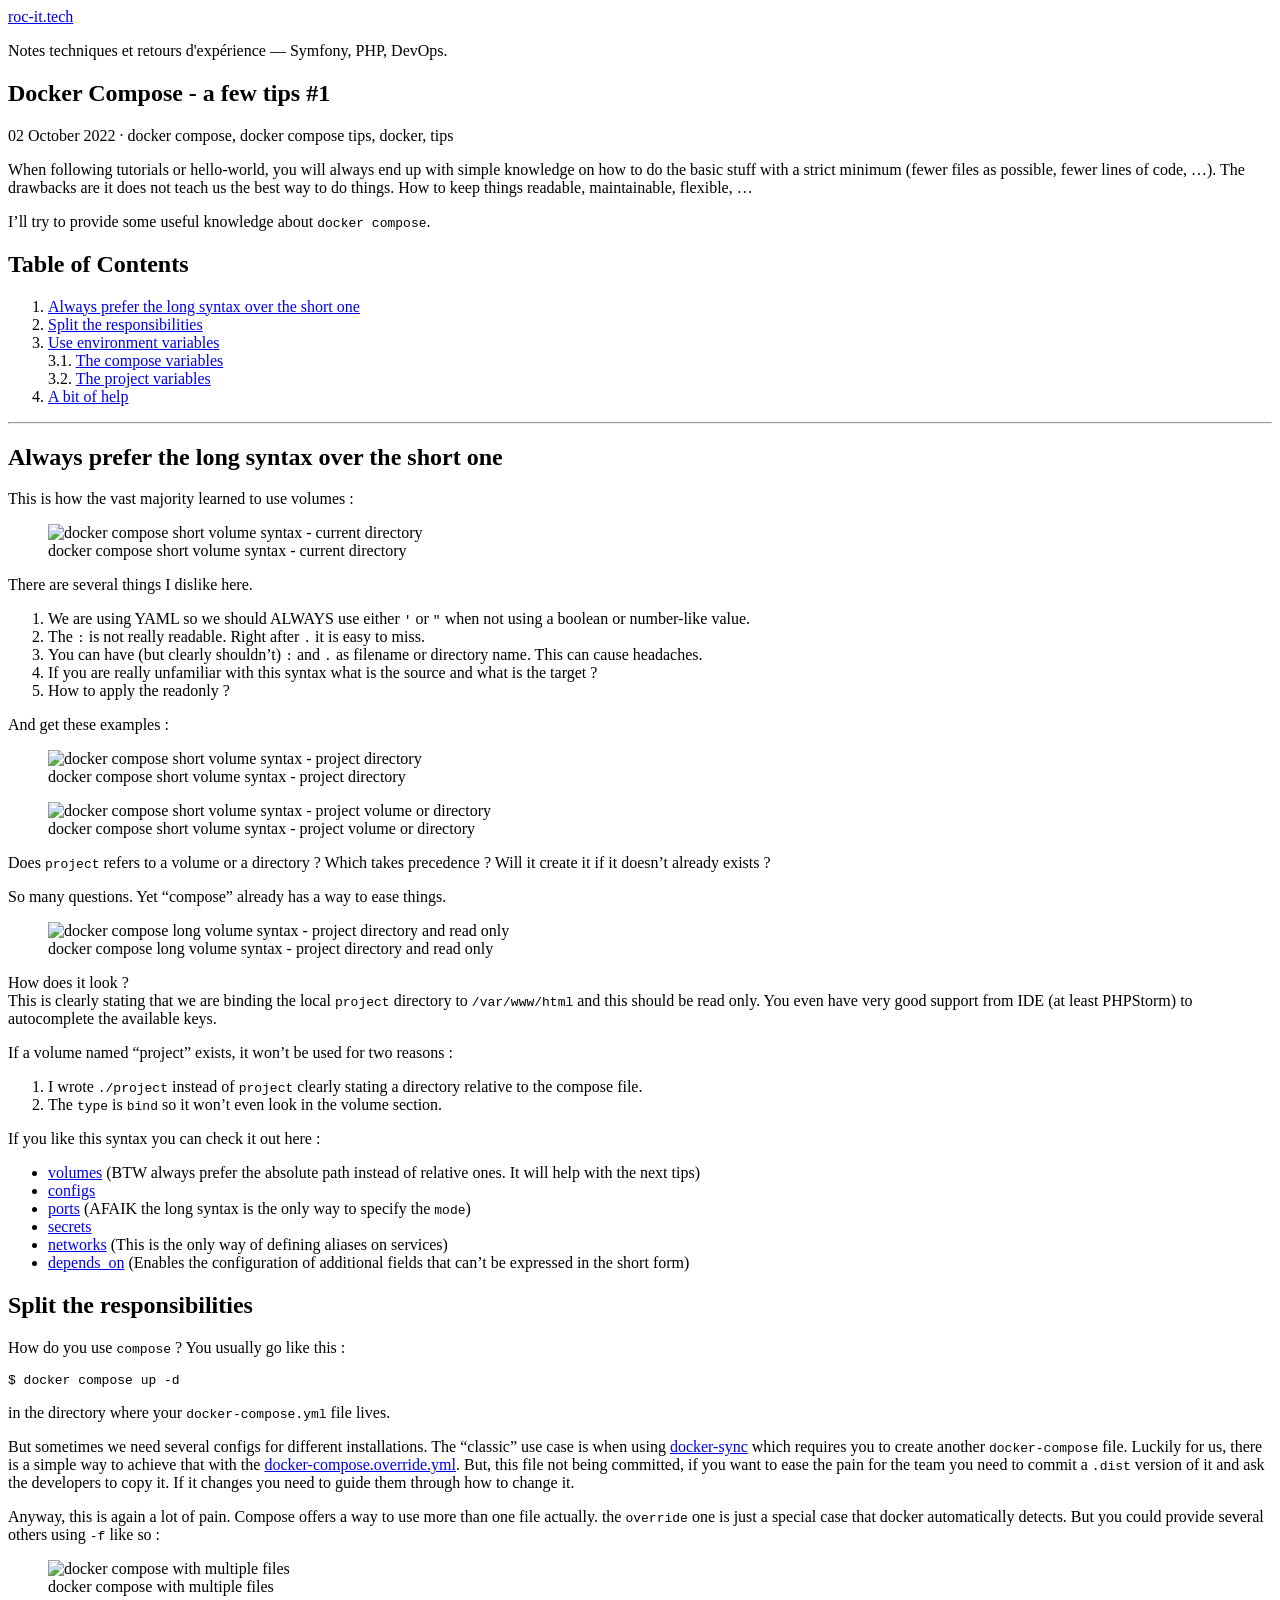
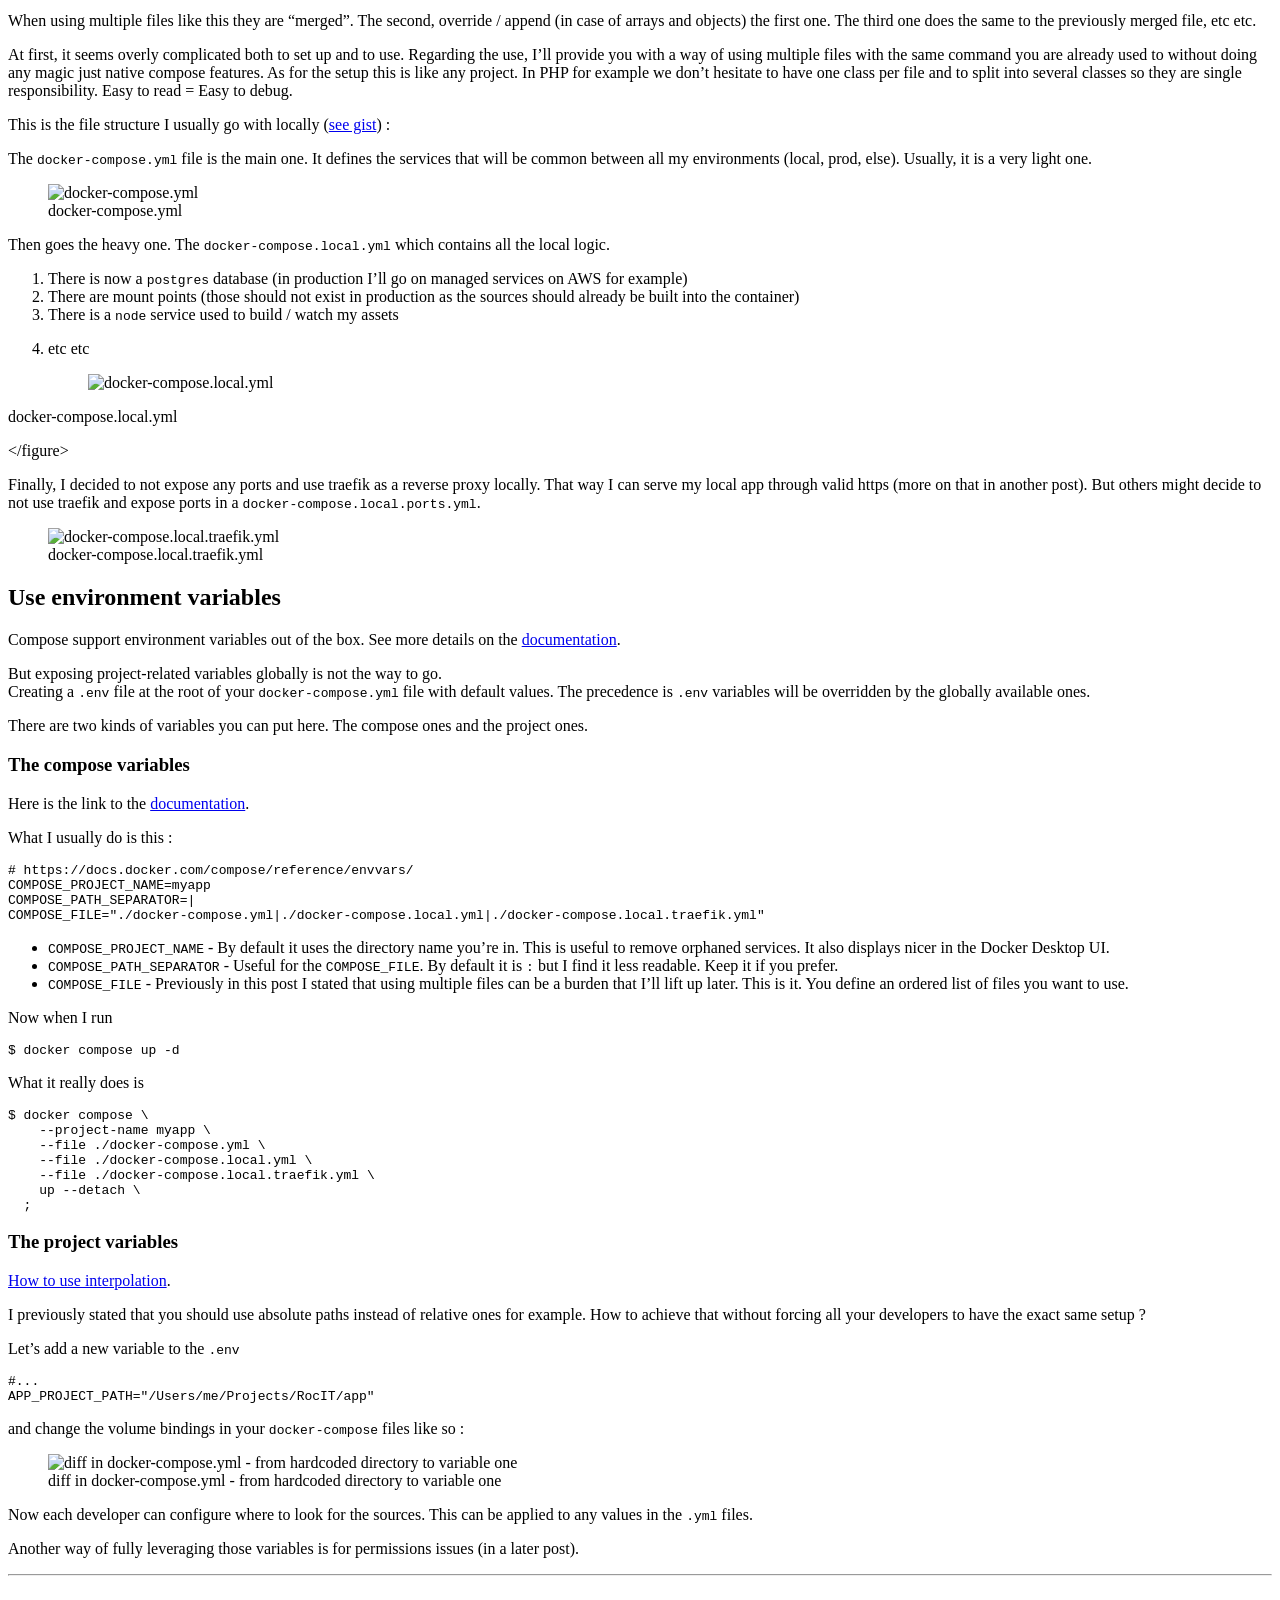
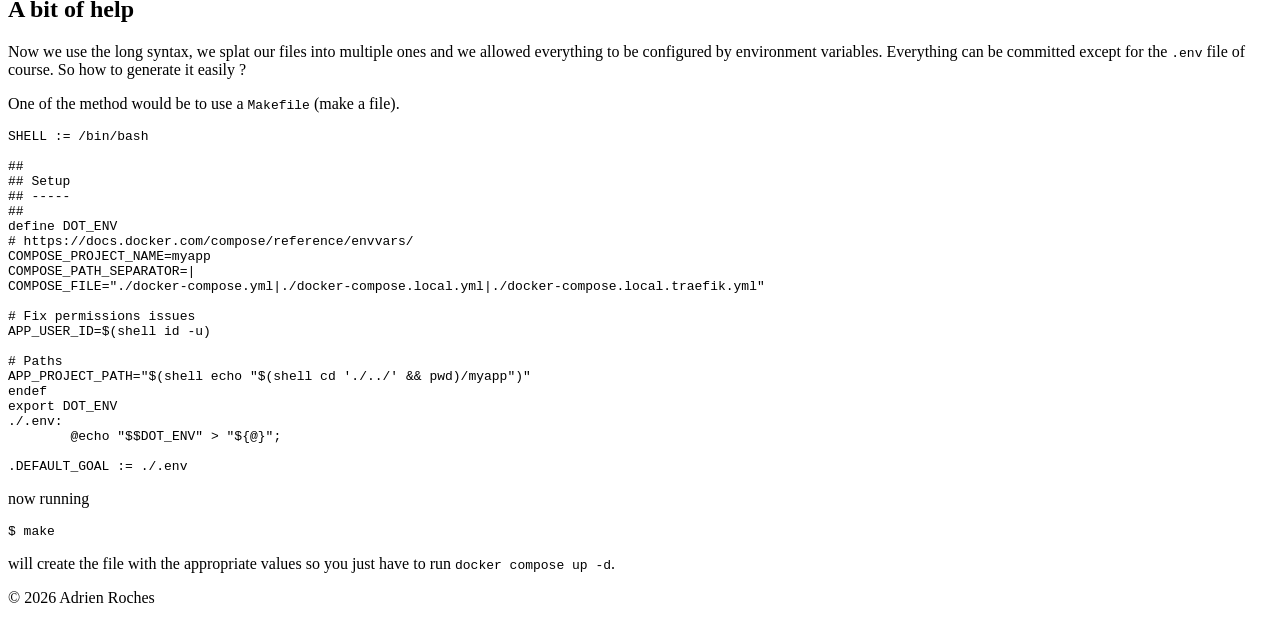
==== 2022/10/02/docker-compose-tips-1/index.html @ 3a62d3b2 "deploy: Neirda24/articles-draft@2ff37059505bcac7bb48bdaf019896b3bf9ec4f3" ====
<!DOCTYPE html>
<html lang="fr">
<head>
  <meta charset="utf-8">
  <meta name="viewport" content="width=device-width, initial-scale=1">
  <!-- Begin Jekyll SEO tag v2.9.0 -->
<title>Docker Compose - a few tips #1 | roc-it.tech</title>
<meta name="generator" content="Jekyll v4.4.1" />
<meta property="og:title" content="Docker Compose - a few tips #1" />
<meta name="author" content="Adrien Roches" />
<meta property="og:locale" content="fr" />
<meta name="description" content="When following tutorials or hello-world, you will always end up with simple knowledge on how to do the basic stuff with a strict minimum (fewer files as possible, fewer lines of code, …). The drawbacks are it does not teach us the best way to do things. How to keep things readable, maintainable, flexible, …" />
<meta name="twitter:description" property="og:description" content="When following tutorials or hello-world, you will always end up with simple knowledge on how to do the basic stuff with a strict minimum (fewer files as possible, fewer lines of code, …). The drawbacks are it does not teach us the best way to do things. How to keep things readable, maintainable, flexible, …" />
<link rel="canonical" href="https://neirda24.github.io/articles/2022/10/02/docker-compose-tips-1/" />
<meta property="og:url" content="https://neirda24.github.io/articles/2022/10/02/docker-compose-tips-1/" />
<meta property="og:site_name" content="roc-it.tech" />
<meta property="og:type" content="article" />
<meta property="article:published_time" content="2022-10-02T00:00:00+00:00" />
<meta property="article:modified_time" content="2022-10-02T00:00:00+00:00" />
<meta name="twitter:card" content="summary" />
<meta name="twitter:title" content="Docker Compose - a few tips #1" />
<script type="application/ld+json">
{"@context":"https://schema.org","@type":"BlogPosting","author":{"@type":"Person","name":"Adrien Roches"},"dateModified":"2022-10-02T00:00:00+00:00","datePublished":"2022-10-02T00:00:00+00:00","description":"When following tutorials or hello-world, you will always end up with simple knowledge on how to do the basic stuff with a strict minimum (fewer files as possible, fewer lines of code, …). The drawbacks are it does not teach us the best way to do things. How to keep things readable, maintainable, flexible, …","headline":"Docker Compose - a few tips #1","mainEntityOfPage":{"@type":"WebPage","@id":"https://neirda24.github.io/articles/2022/10/02/docker-compose-tips-1/"},"url":"https://neirda24.github.io/articles/2022/10/02/docker-compose-tips-1/"}</script>
<!-- End Jekyll SEO tag -->

  <link rel="stylesheet" href="/articles/assets/css/style.css">
</head>
<body>
  <header class="site-header">
    <a class="site-title" href="/articles/">roc-it.tech</a>
    <p class="site-description">Notes techniques et retours d'expérience — Symfony, PHP, DevOps.</p>
  </header>
  <main class="site-content">
    <article class="post">
  <header class="post-header">
    <h1 class="post-title">Docker Compose - a few tips #1</h1>
    <p class="post-meta">
      02 October 2022 · docker compose, docker compose tips, docker, tips
    </p>
  </header>
  <div class="post-content">
    <p>When following tutorials or hello-world, you will always end up with simple knowledge on how to do the basic stuff with a strict minimum (fewer files as possible, fewer lines of code, …). The drawbacks are it does not teach us the best way to do things. How to keep things readable, maintainable, flexible, …</p>

<p>I’ll try to provide some useful knowledge about <code class="language-plaintext highlighter-rouge">docker compose</code>.</p>

<h2 id="table-of-contents">Table of Contents</h2>

<ol>
  <li><a href="#always-prefer-the-long-syntax-over-the-short-one">Always prefer the long syntax over the short one</a></li>
  <li><a href="#split-the-responsibilities">Split the responsibilities</a></li>
  <li><a href="#use-environment-variables">Use environment variables</a><br />
3.1. <a href="#the-compose-variables">The compose variables</a><br />
3.2. <a href="#the-project-variables">The project variables</a></li>
  <li><a href="#a-bit-of-help">A bit of help</a></li>
</ol>

<hr />

<h2 id="always-prefer-the-long-syntax-over-the-short-one">Always prefer the long syntax over the short one</h2>

<p>This is how the vast majority learned to use volumes :</p>

<figure class="post-figure post-figure--center">
  <img src="/articles/assets/img/docker-compose-tips-1/compose_volumes_short-1.png" alt="docker compose short volume syntax - current directory" loading="lazy" />
  <figcaption>docker compose short volume syntax - current directory</figcaption>
</figure>

<p>There are several things I dislike here.</p>

<ol>
  <li>We are using YAML so we should ALWAYS use either <code class="language-plaintext highlighter-rouge">'</code> or <code class="language-plaintext highlighter-rouge">"</code> when not using a boolean or number-like value.</li>
  <li>The <code class="language-plaintext highlighter-rouge">:</code> is not really readable. Right after <code class="language-plaintext highlighter-rouge">.</code> it is easy to miss.</li>
  <li>You can have (but clearly shouldn’t) <code class="language-plaintext highlighter-rouge">:</code> and <code class="language-plaintext highlighter-rouge">.</code> as filename or directory name. This can cause headaches.</li>
  <li>If you are really unfamiliar with this syntax what is the source and what is the target ?</li>
  <li>How to apply the readonly ?</li>
</ol>

<p>And get these examples :</p>

<figure class="post-figure post-figure--center">
  <img src="/articles/assets/img/docker-compose-tips-1/compose_volumes_short_project-1.png" alt="docker compose short volume syntax - project directory" loading="lazy" />
  <figcaption>docker compose short volume syntax - project directory</figcaption>
</figure>

<figure class="post-figure post-figure--center">
  <img src="/articles/assets/img/docker-compose-tips-1/compose_volumes_short_project_volume.png" alt="docker compose short volume syntax - project volume or directory" loading="lazy" />
  <figcaption>docker compose short volume syntax - project volume or directory</figcaption>
</figure>

<p>Does <code class="language-plaintext highlighter-rouge">project</code> refers to a volume or a directory ? Which takes precedence ? Will it create it if it doesn’t already exists ?</p>

<p>So many questions. Yet “compose” already has a way to ease things.</p>

<figure class="post-figure post-figure--center">
  <img src="/articles/assets/img/docker-compose-tips-1/compose_volumes_long.png" alt="docker compose long volume syntax - project directory and read only" loading="lazy" />
  <figcaption>docker compose long volume syntax - project directory and read only</figcaption>
</figure>

<p>How does it look ?<br />
This is clearly stating that we are binding the local <code class="language-plaintext highlighter-rouge">project</code> directory to <code class="language-plaintext highlighter-rouge">/var/www/html</code> and this should be read only. You even have very good support from IDE (at least PHPStorm) to autocomplete the available keys.</p>

<p>If a volume named “project” exists, it won’t be used for two reasons :</p>

<ol>
  <li>I wrote <code class="language-plaintext highlighter-rouge">./project</code> instead of <code class="language-plaintext highlighter-rouge">project</code> clearly stating a directory relative to the compose file.</li>
  <li>The <code class="language-plaintext highlighter-rouge">type</code> is <code class="language-plaintext highlighter-rouge">bind</code> so it won’t even look in the volume section.</li>
</ol>

<p>If you like this syntax you can check it out here :</p>

<ul>
  <li><a href="https://github.com/compose-spec/compose-spec/blob/master/spec.md#long-syntax-4">volumes</a> (BTW always prefer the absolute path instead of relative ones. It will help with the next tips)</li>
  <li><a href="https://github.com/compose-spec/compose-spec/blob/master/spec.md#long-syntax">configs</a></li>
  <li><a href="https://github.com/compose-spec/compose-spec/blob/master/spec.md#long-syntax-2">ports</a> (AFAIK the long syntax is the only way to specify the <code class="language-plaintext highlighter-rouge">mode</code>)</li>
  <li><a href="https://github.com/compose-spec/compose-spec/blob/master/spec.md#long-syntax-3">secrets</a></li>
  <li><a href="https://github.com/compose-spec/compose-spec/blob/master/spec.md#aliases">networks</a> (This is the only way of defining aliases on services)</li>
  <li><a href="https://github.com/compose-spec/compose-spec/blob/master/spec.md#long-syntax-1">depends_on</a> (Enables the configuration of additional fields that can’t be expressed in the short form)</li>
</ul>

<h2 id="split-the-responsibilities">Split the responsibilities</h2>

<p>How do you use <code class="language-plaintext highlighter-rouge">compose</code> ? You usually go like this :</p>

<div class="language-bash highlighter-rouge"><div class="highlight"><pre class="highlight"><code><span class="nv">$ </span>docker compose up <span class="nt">-d</span>
</code></pre></div></div>

<p>in the directory where your <code class="language-plaintext highlighter-rouge">docker-compose.yml</code> file lives.</p>

<p>But sometimes we need several configs for different installations. The “classic” use case is when using <a href="https://docker-sync.readthedocs.io/en/latest/">docker-sync</a> which requires you to create another <code class="language-plaintext highlighter-rouge">docker-compose</code> file. Luckily for us, there is a simple way to achieve that with the <a href="https://docs.docker.com/compose/extends/#understanding-multiple-compose-files">docker-compose.override.yml</a>. But, this file not being committed, if you want to ease the pain for the team you need to commit a <code class="language-plaintext highlighter-rouge">.dist</code> version of it and ask the developers to copy it. If it changes you need to guide them through how to change it.</p>

<p>Anyway, this is again a lot of pain. Compose offers a way to use more than one file actually. the <code class="language-plaintext highlighter-rouge">override</code> one is just a special case that docker automatically detects. But you could provide several others using <code class="language-plaintext highlighter-rouge">-f</code> like so :</p>

<figure class="post-figure post-figure--center">
  <img src="/articles/assets/img/docker-compose-tips-1/compose_multiple_files.png" alt="docker compose with multiple files" loading="lazy" />
  <figcaption>docker compose with multiple files</figcaption>
</figure>

<p>When using multiple files like this they are “merged”. The second, override / append (in case of arrays and objects) the first one. The third one does the same to the previously merged file, etc etc.</p>

<p>At first, it seems overly complicated both to set up and to use. Regarding the use, I’ll provide you with a way of using multiple files with the same command you are already used to without doing any magic just native compose features. As for the setup this is like any project. In PHP for example we don’t hesitate to have one class per file and to split into several classes so they are single responsibility. Easy to read = Easy to debug.</p>

<p>This is the file structure I usually go with locally (<a href="https://gist.github.com/Neirda24/ffdb8dee99a5bc82fc577f55be05a80e">see gist</a>) :</p>

<p>The <code class="language-plaintext highlighter-rouge">docker-compose.yml</code> file is the main one. It defines the services that will be common between all my environments (local, prod, else). Usually, it is a very light one.</p>

<figure class="post-figure post-figure--center">
  <img src="/articles/assets/img/docker-compose-tips-1/docker-compose.yml.png" alt="docker-compose.yml" loading="lazy" />
  <figcaption>docker-compose.yml</figcaption>
</figure>

<p>Then goes the heavy one. The <code class="language-plaintext highlighter-rouge">docker-compose.local.yml</code> which contains all the local logic.</p>

<ol>
  <li>There is now a <code class="language-plaintext highlighter-rouge">postgres</code> database (in production I’ll go on managed services on AWS for example)</li>
  <li>There are mount points (those should not exist in production as the sources should already be built into the container)</li>
  <li>There is a <code class="language-plaintext highlighter-rouge">node</code> service used to build / watch my assets</li>
  <li>
    <p>etc etc</p>

    <figure class="post-figure post-figure--center">
  <img src="/articles/assets/img/docker-compose-tips-1/docker-compose.local.yml.png" alt="docker-compose.local.yml" loading="lazy" />
</figure>
  </li>
</ol>
<figcaption>docker-compose.local.yml</figcaption>
<p>&lt;/figure&gt;</p>

<p>Finally, I decided to not expose any ports and use traefik as a reverse proxy locally. That way I can serve my local app through valid https (more on that in another post). But others might decide to not use traefik and expose ports in a <code class="language-plaintext highlighter-rouge">docker-compose.local.ports.yml</code>.</p>

<figure class="post-figure post-figure--center">
  <img src="/articles/assets/img/docker-compose-tips-1/docker-compose.local.traefik.yml.png" alt="docker-compose.local.traefik.yml" loading="lazy" />
  <figcaption>docker-compose.local.traefik.yml</figcaption>
</figure>

<h2 id="use-environment-variables">Use environment variables</h2>

<p>Compose support environment variables out of the box. See more details on the <a href="https://docs.docker.com/compose/environment-variables/">documentation</a>.</p>

<p>But exposing project-related variables globally is not the way to go.<br />
Creating a <code class="language-plaintext highlighter-rouge">.env</code> file at the root of your <code class="language-plaintext highlighter-rouge">docker-compose.yml</code> file with default values. The precedence is <code class="language-plaintext highlighter-rouge">.env</code> variables will be overridden by the globally available ones.</p>

<p>There are two kinds of variables you can put here. The compose ones and the project ones.</p>

<h3 id="the-compose-variables">The compose variables</h3>

<p>Here is the link to the <a href="https://docs.docker.com/compose/reference/envvars/">documentation</a>.</p>

<p>What I usually do is this :</p>

<pre><code class="language-dotenv"># https://docs.docker.com/compose/reference/envvars/
COMPOSE_PROJECT_NAME=myapp
COMPOSE_PATH_SEPARATOR=|
COMPOSE_FILE="./docker-compose.yml|./docker-compose.local.yml|./docker-compose.local.traefik.yml"
</code></pre>

<ul>
  <li><code class="language-plaintext highlighter-rouge">COMPOSE_PROJECT_NAME</code> - By default it uses the directory name you’re in. This is useful to remove orphaned services. It also displays nicer in the Docker Desktop UI.</li>
  <li><code class="language-plaintext highlighter-rouge">COMPOSE_PATH_SEPARATOR</code> - Useful for the <code class="language-plaintext highlighter-rouge">COMPOSE_FILE</code>. By default it is <code class="language-plaintext highlighter-rouge">:</code> but I find it less readable. Keep it if you prefer.</li>
  <li><code class="language-plaintext highlighter-rouge">COMPOSE_FILE</code> - Previously in this post I stated that using multiple files can be a burden that I’ll lift up later. This is it. You define an ordered list of files you want to use.</li>
</ul>

<p>Now when I run</p>

<div class="language-bash highlighter-rouge"><div class="highlight"><pre class="highlight"><code><span class="nv">$ </span>docker compose up <span class="nt">-d</span>
</code></pre></div></div>

<p>What it really does is</p>

<div class="language-bash highlighter-rouge"><div class="highlight"><pre class="highlight"><code><span class="nv">$ </span>docker compose <span class="se">\</span>
    <span class="nt">--project-name</span> myapp <span class="se">\</span>
    <span class="nt">--file</span> ./docker-compose.yml <span class="se">\</span>
    <span class="nt">--file</span> ./docker-compose.local.yml <span class="se">\</span>
    <span class="nt">--file</span> ./docker-compose.local.traefik.yml <span class="se">\</span>
    up <span class="nt">--detach</span> <span class="se">\</span>
  <span class="p">;</span>
</code></pre></div></div>

<h3 id="the-project-variables">The project variables</h3>

<p><a href="https://github.com/compose-spec/compose-spec/blob/master/spec.md#interpolation">How to use interpolation</a>.</p>

<p>I previously stated that you should use absolute paths instead of relative ones for example. How to achieve that without forcing all your developers to have the exact same setup ?</p>

<p>Let’s add a new variable to the <code class="language-plaintext highlighter-rouge">.env</code></p>

<pre><code class="language-dotenv">#...
APP_PROJECT_PATH="/Users/me/Projects/RocIT/app"
</code></pre>

<p>and change the volume bindings in your <code class="language-plaintext highlighter-rouge">docker-compose</code> files like so :</p>

<figure class="post-figure post-figure--center">
  <img src="/articles/assets/img/docker-compose-tips-1/env_diff.png" alt="diff in docker-compose.yml - from hardcoded directory to variable one" loading="lazy" />
  <figcaption>diff in docker-compose.yml - from hardcoded directory to variable one</figcaption>
</figure>

<p>Now each developer can configure where to look for the sources. This can be applied to any values in the <code class="language-plaintext highlighter-rouge">.yml</code> files.</p>

<p>Another way of fully leveraging those variables is for permissions issues (in a later post).</p>

<hr />

<h2 id="a-bit-of-help">A bit of help</h2>

<p>Now we use the long syntax, we splat our files into multiple ones and we allowed everything to be configured by environment variables. Everything can be committed except for the <code class="language-plaintext highlighter-rouge">.env</code> file of course. So how to generate it easily ?</p>

<p>One of the method would be to use a <code class="language-plaintext highlighter-rouge">Makefile</code> (make a file).</p>

<div class="language-makefile highlighter-rouge"><div class="highlight"><pre class="highlight"><code><span class="nv">SHELL</span> <span class="o">:=</span> /bin/bash

<span class="c">##
## Setup
## -----
##
</span><span class="k">define</span> <span class="nv">DOT_ENV</span>
<span class="c"># https://docs.docker.com/compose/reference/envvars/
</span><span class="nv">COMPOSE_PROJECT_NAME</span><span class="o">=</span>myapp
<span class="nv">COMPOSE_PATH_SEPARATOR</span><span class="o">=</span>|
<span class="nv">COMPOSE_FILE</span><span class="o">=</span><span class="s2">"./docker-compose.yml|./docker-compose.local.yml|./docker-compose.local.traefik.yml"</span>

<span class="c"># Fix permissions issues
</span><span class="nv">APP_USER_ID</span><span class="o">=</span><span class="p">$(</span>shell <span class="nb">id</span> <span class="nt">-u</span><span class="p">)</span>

<span class="c"># Paths
</span><span class="nv">APP_PROJECT_PATH</span><span class="o">=</span><span class="s2">"</span><span class="p">$(</span><span class="s2">shell echo "</span><span class="p">$(</span>shell <span class="nb">cd</span> <span class="s1">'./../'</span> <span class="o">&amp;&amp;</span> <span class="nb">pwd</span><span class="p">)</span>/myapp<span class="s2">"</span><span class="p">)</span><span class="s2">"</span>
<span class="k">endef</span>
<span class="k">export</span> <span class="nv">DOT_ENV</span>
<span class="nl">./.env</span><span class="o">:</span>
	<span class="p">@</span><span class="nb">echo</span> <span class="s2">"</span><span class="nv">$$</span><span class="s2">DOT_ENV"</span> <span class="o">&gt;</span> <span class="s2">"</span><span class="p">${</span><span class="s2">@</span><span class="p">}</span><span class="s2">"</span><span class="p">;</span>

<span class="nv">.DEFAULT_GOAL</span> <span class="o">:=</span> ./.env
</code></pre></div></div>

<p>now running</p>

<div class="language-bash highlighter-rouge"><div class="highlight"><pre class="highlight"><code><span class="nv">$ </span>make
</code></pre></div></div>

<p>will create the file with the appropriate values so you just have to run <code class="language-plaintext highlighter-rouge">docker compose up -d</code>.</p>


  </div>
</article>

  </main>
  <footer class="site-footer">
    <p>&copy; 2026 Adrien Roches</p>
  </footer>
</body>
</html>
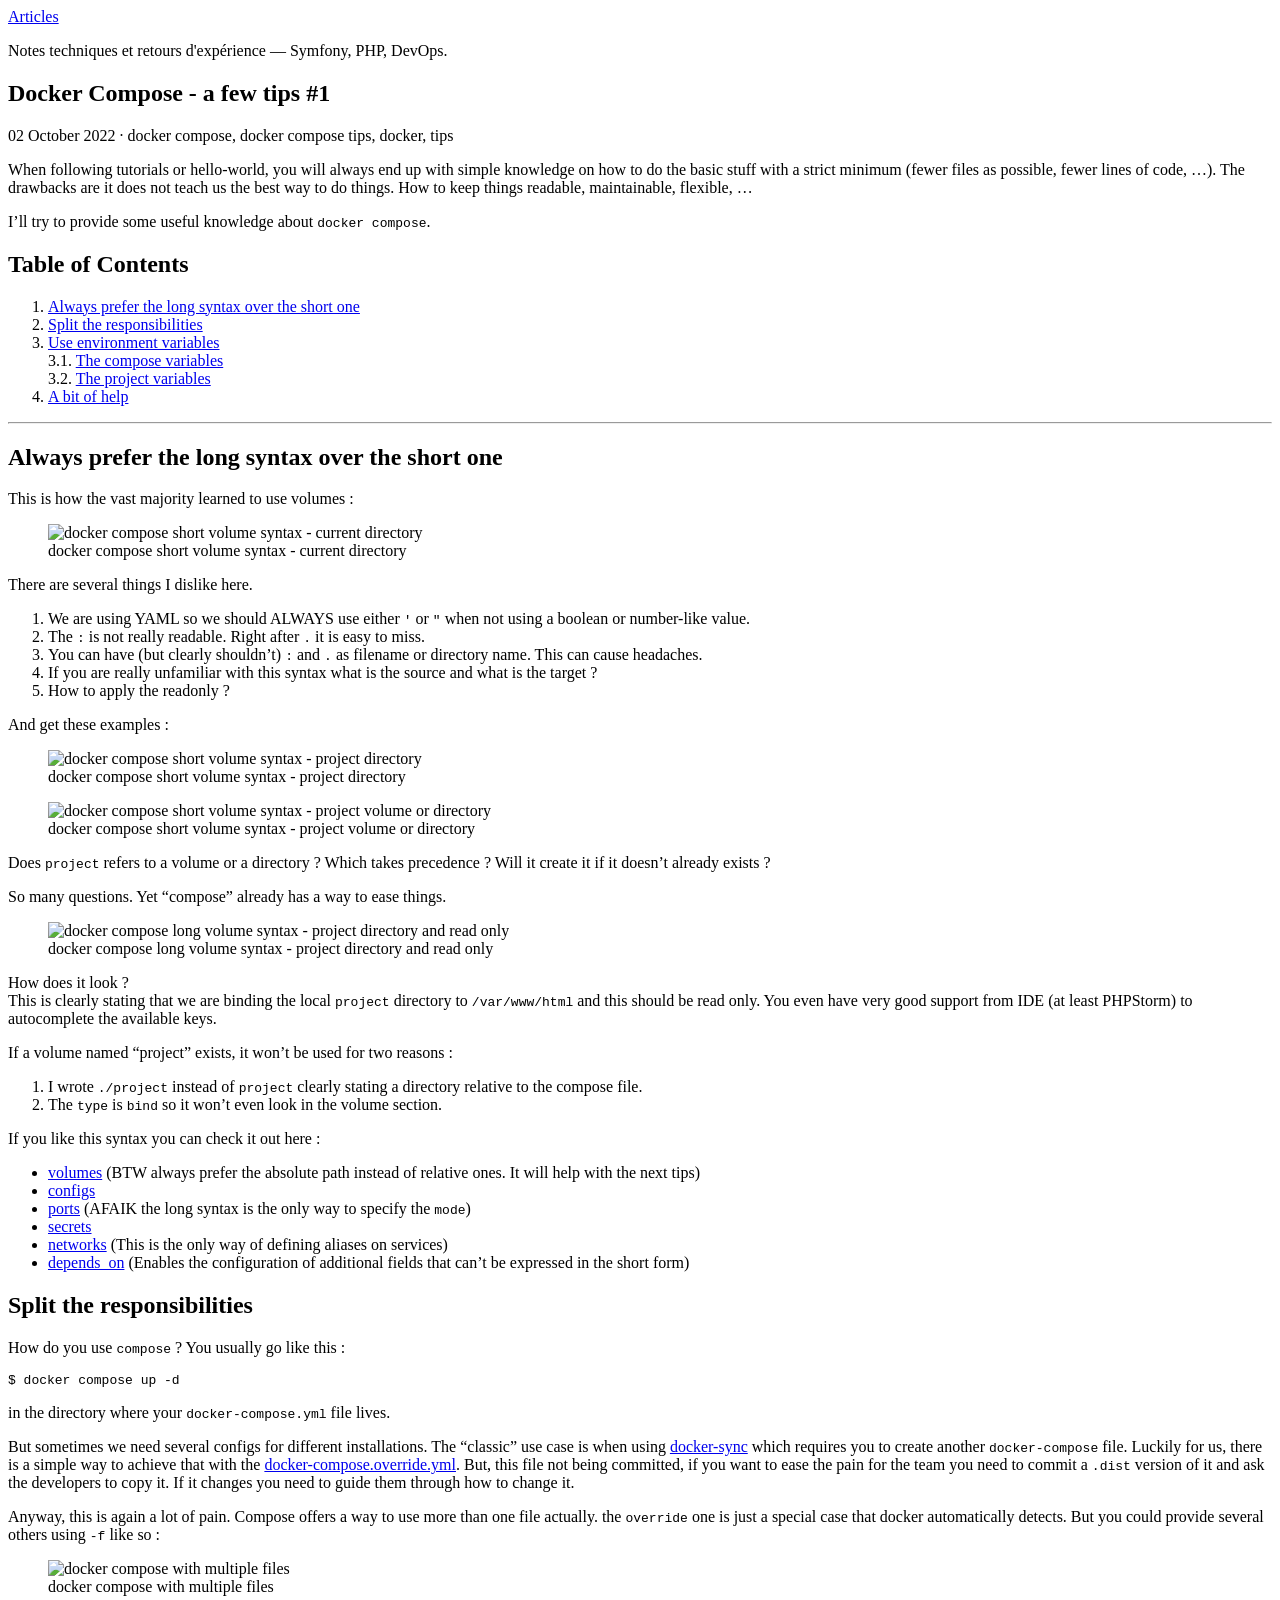
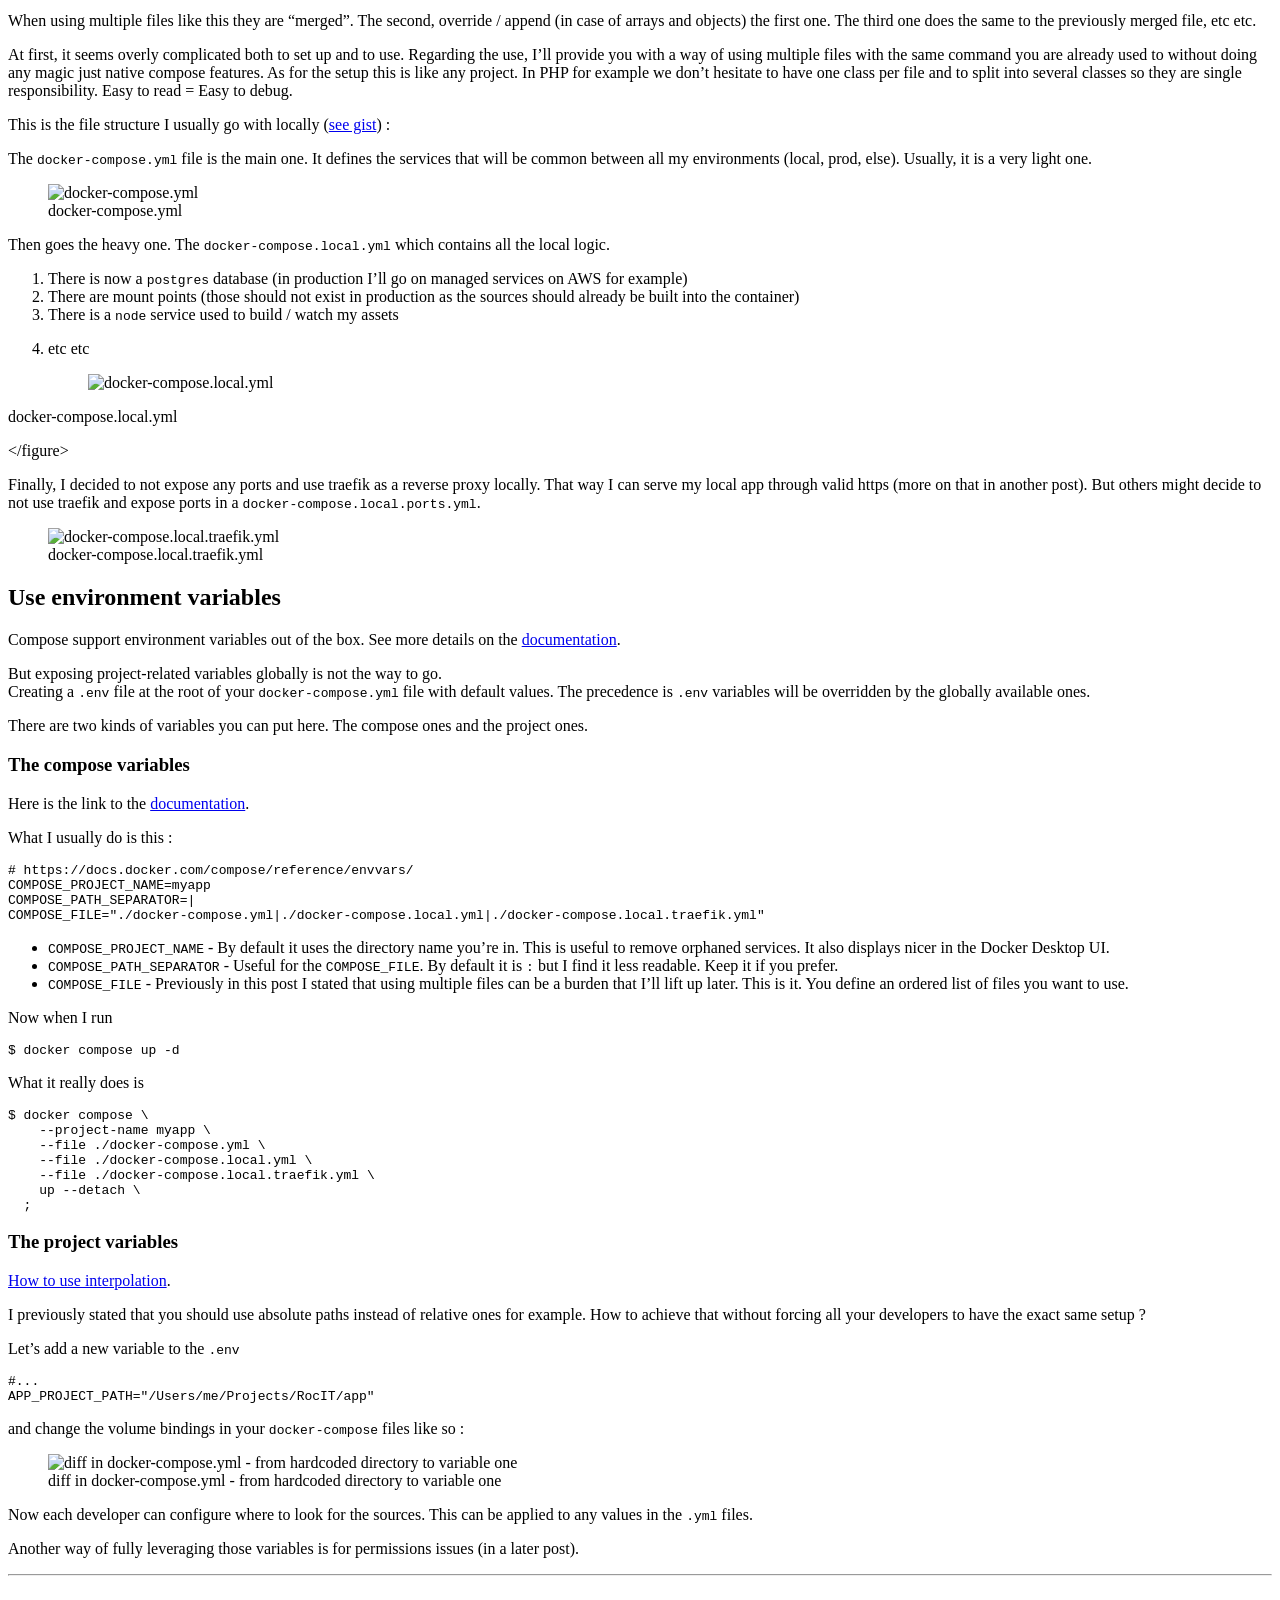
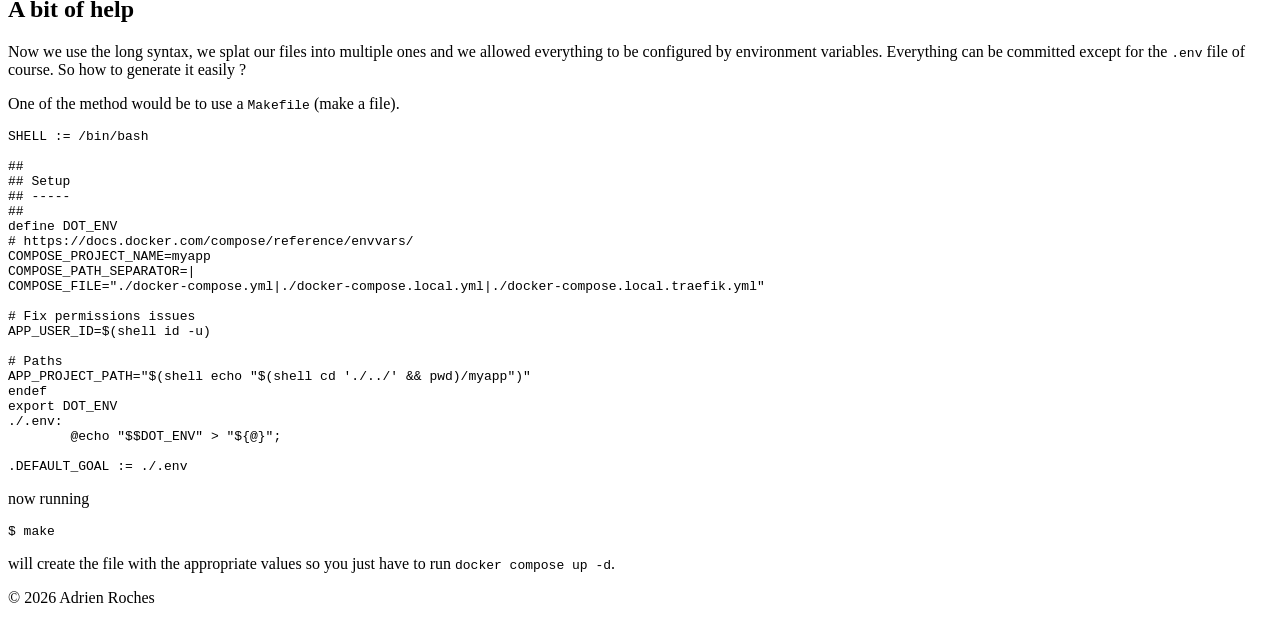
==== commit 509ce8ce: "deploy: Neirda24/articles-draft@c9052dfa961e218025b302c4c9e5cda0398d4b4b" ====
--- a/2022/10/02/docker-compose-tips-1/index.html
+++ b/2022/10/02/docker-compose-tips-1/index.html
@@ -1,19 +1,19 @@
 <!DOCTYPE html>
-<html lang="fr">
+<html lang="en">
 <head>
   <meta charset="utf-8">
   <meta name="viewport" content="width=device-width, initial-scale=1">
   <!-- Begin Jekyll SEO tag v2.9.0 -->
-<title>Docker Compose - a few tips #1 | roc-it.tech</title>
+<title>Docker Compose - a few tips #1 | Articles</title>
 <meta name="generator" content="Jekyll v4.4.1" />
 <meta property="og:title" content="Docker Compose - a few tips #1" />
 <meta name="author" content="Adrien Roches" />
-<meta property="og:locale" content="fr" />
+<meta property="og:locale" content="en" />
 <meta name="description" content="When following tutorials or hello-world, you will always end up with simple knowledge on how to do the basic stuff with a strict minimum (fewer files as possible, fewer lines of code, …). The drawbacks are it does not teach us the best way to do things. How to keep things readable, maintainable, flexible, …" />
 <meta name="twitter:description" property="og:description" content="When following tutorials or hello-world, you will always end up with simple knowledge on how to do the basic stuff with a strict minimum (fewer files as possible, fewer lines of code, …). The drawbacks are it does not teach us the best way to do things. How to keep things readable, maintainable, flexible, …" />
 <link rel="canonical" href="https://neirda24.github.io/articles/2022/10/02/docker-compose-tips-1/" />
 <meta property="og:url" content="https://neirda24.github.io/articles/2022/10/02/docker-compose-tips-1/" />
-<meta property="og:site_name" content="roc-it.tech" />
+<meta property="og:site_name" content="Articles" />
 <meta property="og:type" content="article" />
 <meta property="article:published_time" content="2022-10-02T00:00:00+00:00" />
 <meta property="article:modified_time" content="2022-10-02T00:00:00+00:00" />
@@ -24,10 +24,12 @@
 <!-- End Jekyll SEO tag -->
 
   <link rel="stylesheet" href="/articles/assets/css/style.css">
+  <link rel="stylesheet" href="/articles/assets/css/syntax.css">
+  <script src="/articles/assets/js/code-blocks.js" defer></script>
 </head>
 <body>
   <header class="site-header">
-    <a class="site-title" href="/articles/">roc-it.tech</a>
+    <a class="site-title" href="/articles/">Articles</a>
     <p class="site-description">Notes techniques et retours d'expérience — Symfony, PHP, DevOps.</p>
   </header>
   <main class="site-content">
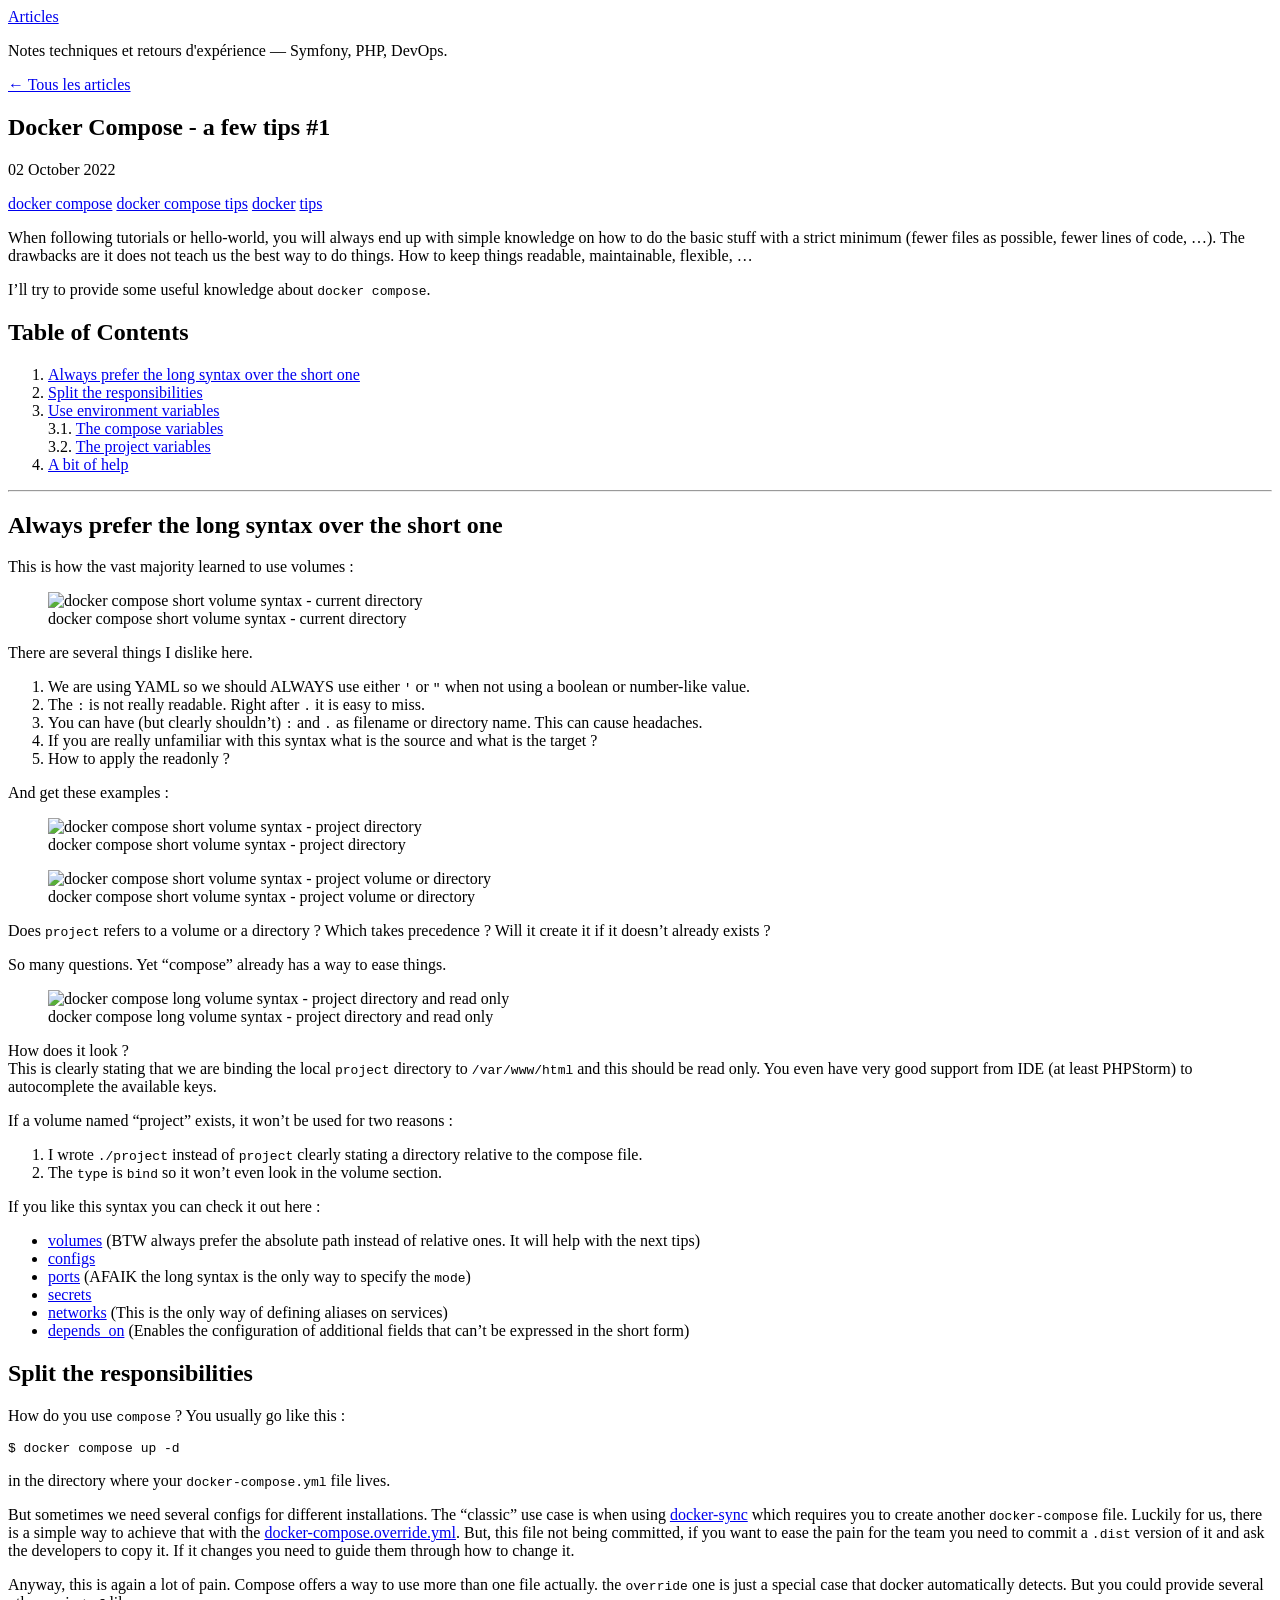
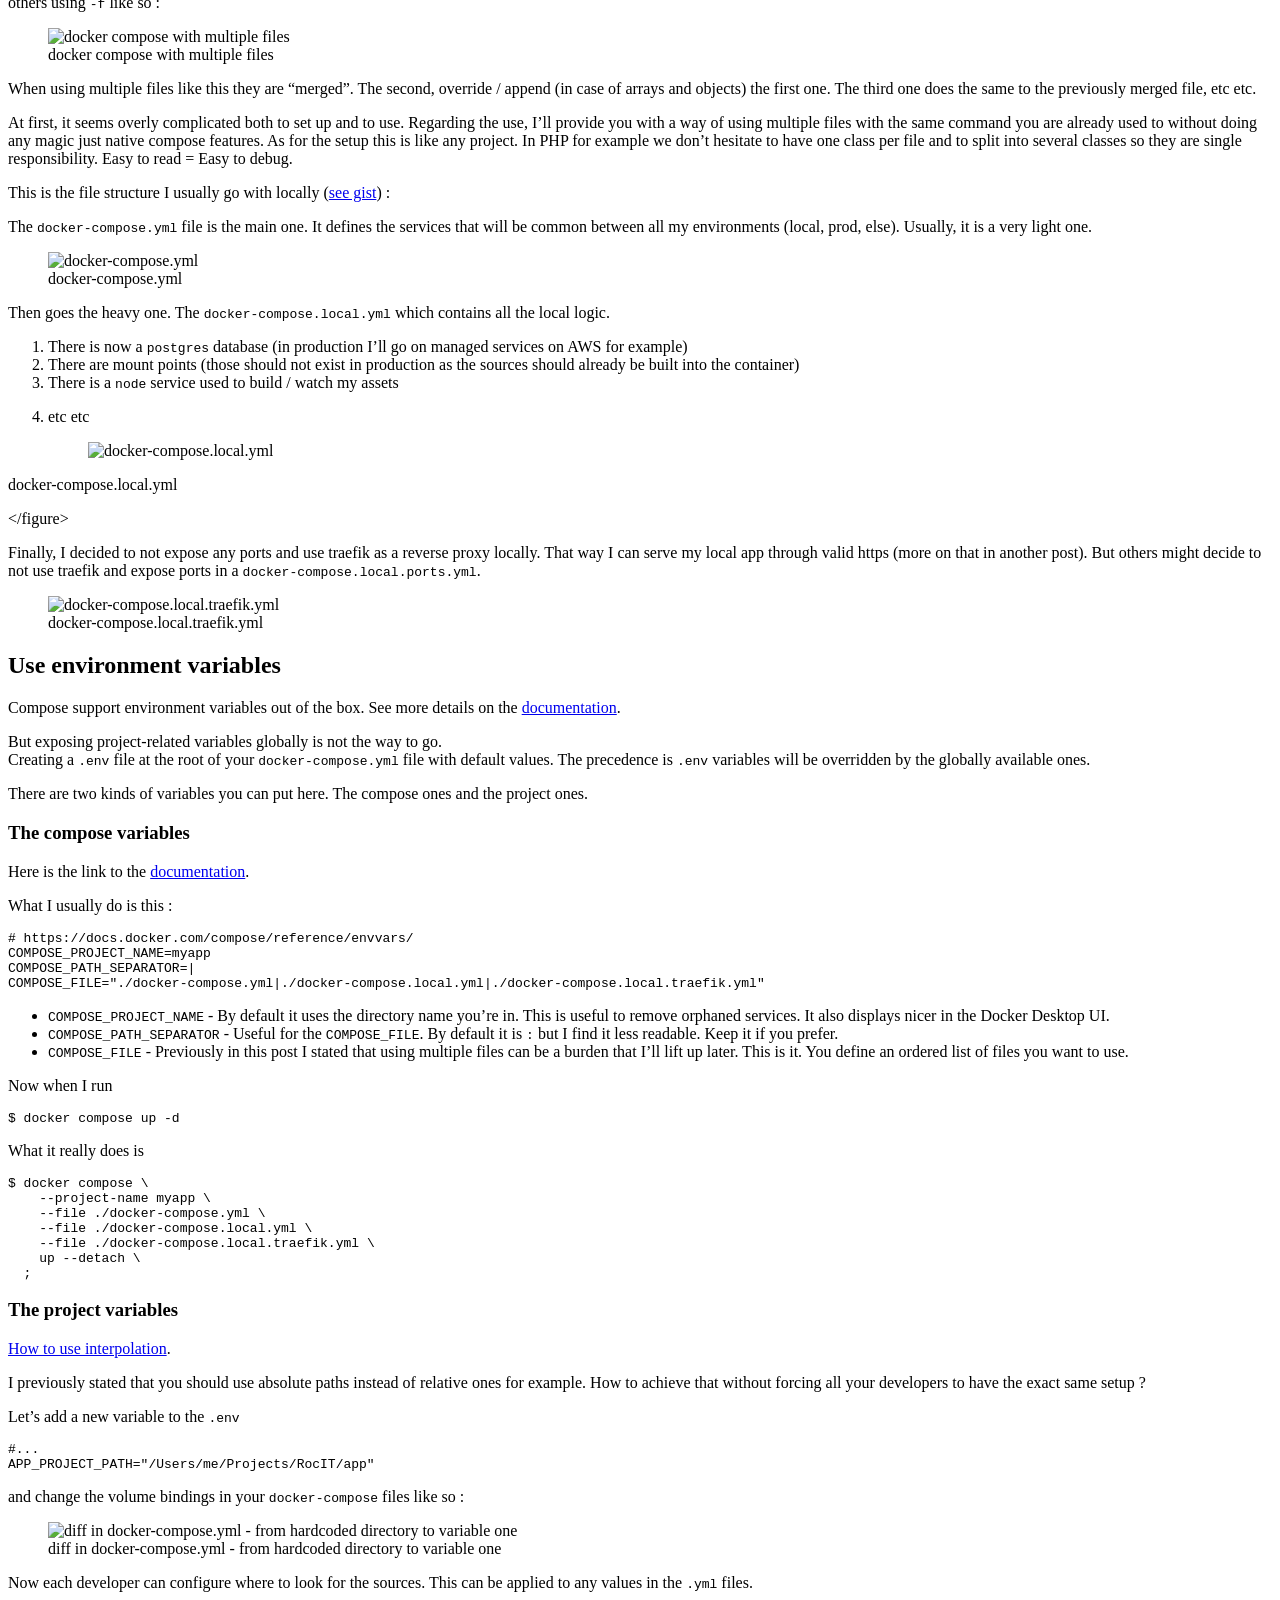
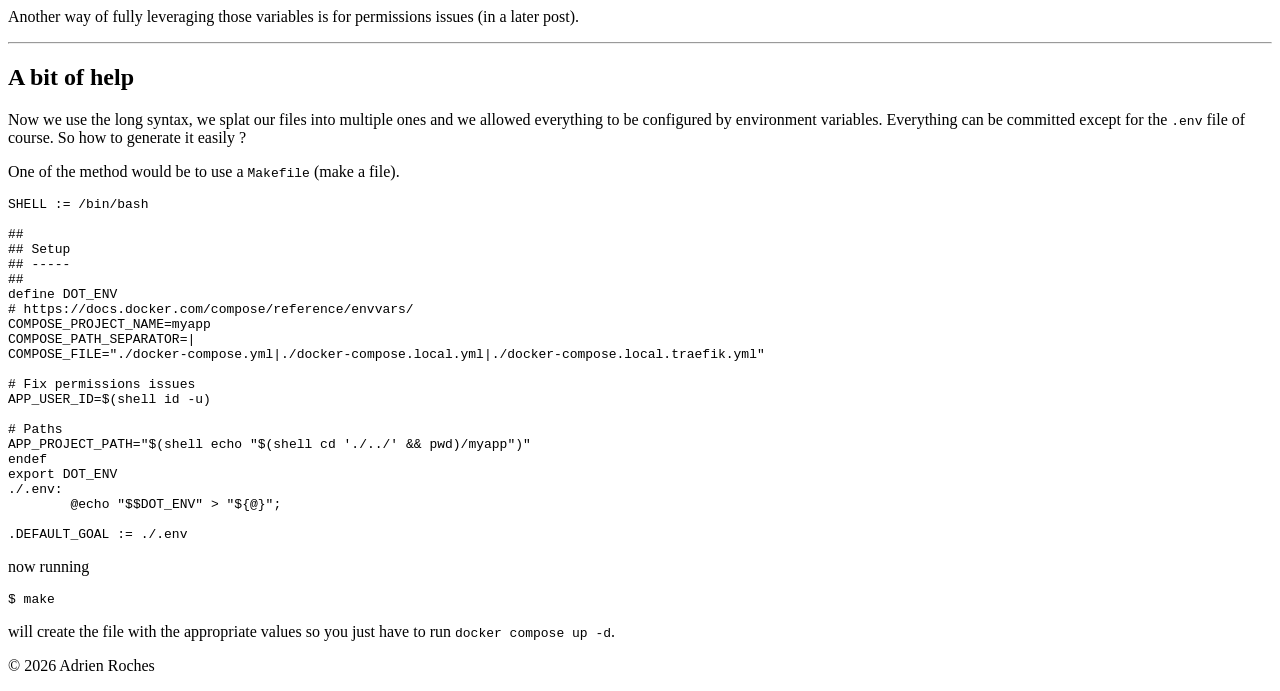
==== commit 0f62d3f8: "deploy: Neirda24/articles-draft@39233d83521394697b4668b29db80458e039fee9" ====
--- a/2022/10/02/docker-compose-tips-1/index.html
+++ b/2022/10/02/docker-compose-tips-1/index.html
@@ -27,18 +27,34 @@
   <link rel="stylesheet" href="/articles/assets/css/syntax.css">
   <script src="/articles/assets/js/code-blocks.js" defer></script>
 </head>
-<body>
+<body class="page-post">
   <header class="site-header">
-    <a class="site-title" href="/articles/">Articles</a>
-    <p class="site-description">Notes techniques et retours d'expérience — Symfony, PHP, DevOps.</p>
+    <div class="site-header-inner">
+      <a class="site-title" href="/articles/">Articles</a>
+      <p class="site-description">Notes techniques et retours d'expérience — Symfony, PHP, DevOps.</p>
+    </div>
   </header>
   <main class="site-content">
-    <article class="post">
+    <a class="back-link" href="/articles/">&larr; Tous les articles</a>
+<article class="post">
   <header class="post-header">
     <h1 class="post-title">Docker Compose - a few tips #1</h1>
     <p class="post-meta">
-      02 October 2022 · docker compose, docker compose tips, docker, tips
+      02 October 2022
     </p>
+    
+    <div class="post-tags">
+      
+      <a class="tag-chip" href="/articles/?tag=docker+compose">docker compose</a>
+      
+      <a class="tag-chip" href="/articles/?tag=docker+compose+tips">docker compose tips</a>
+      
+      <a class="tag-chip" href="/articles/?tag=docker">docker</a>
+      
+      <a class="tag-chip" href="/articles/?tag=tips">tips</a>
+      
+    </div>
+    
   </header>
   <div class="post-content">
     <p>When following tutorials or hello-world, you will always end up with simple knowledge on how to do the basic stuff with a strict minimum (fewer files as possible, fewer lines of code, …). The drawbacks are it does not teach us the best way to do things. How to keep things readable, maintainable, flexible, …</p>
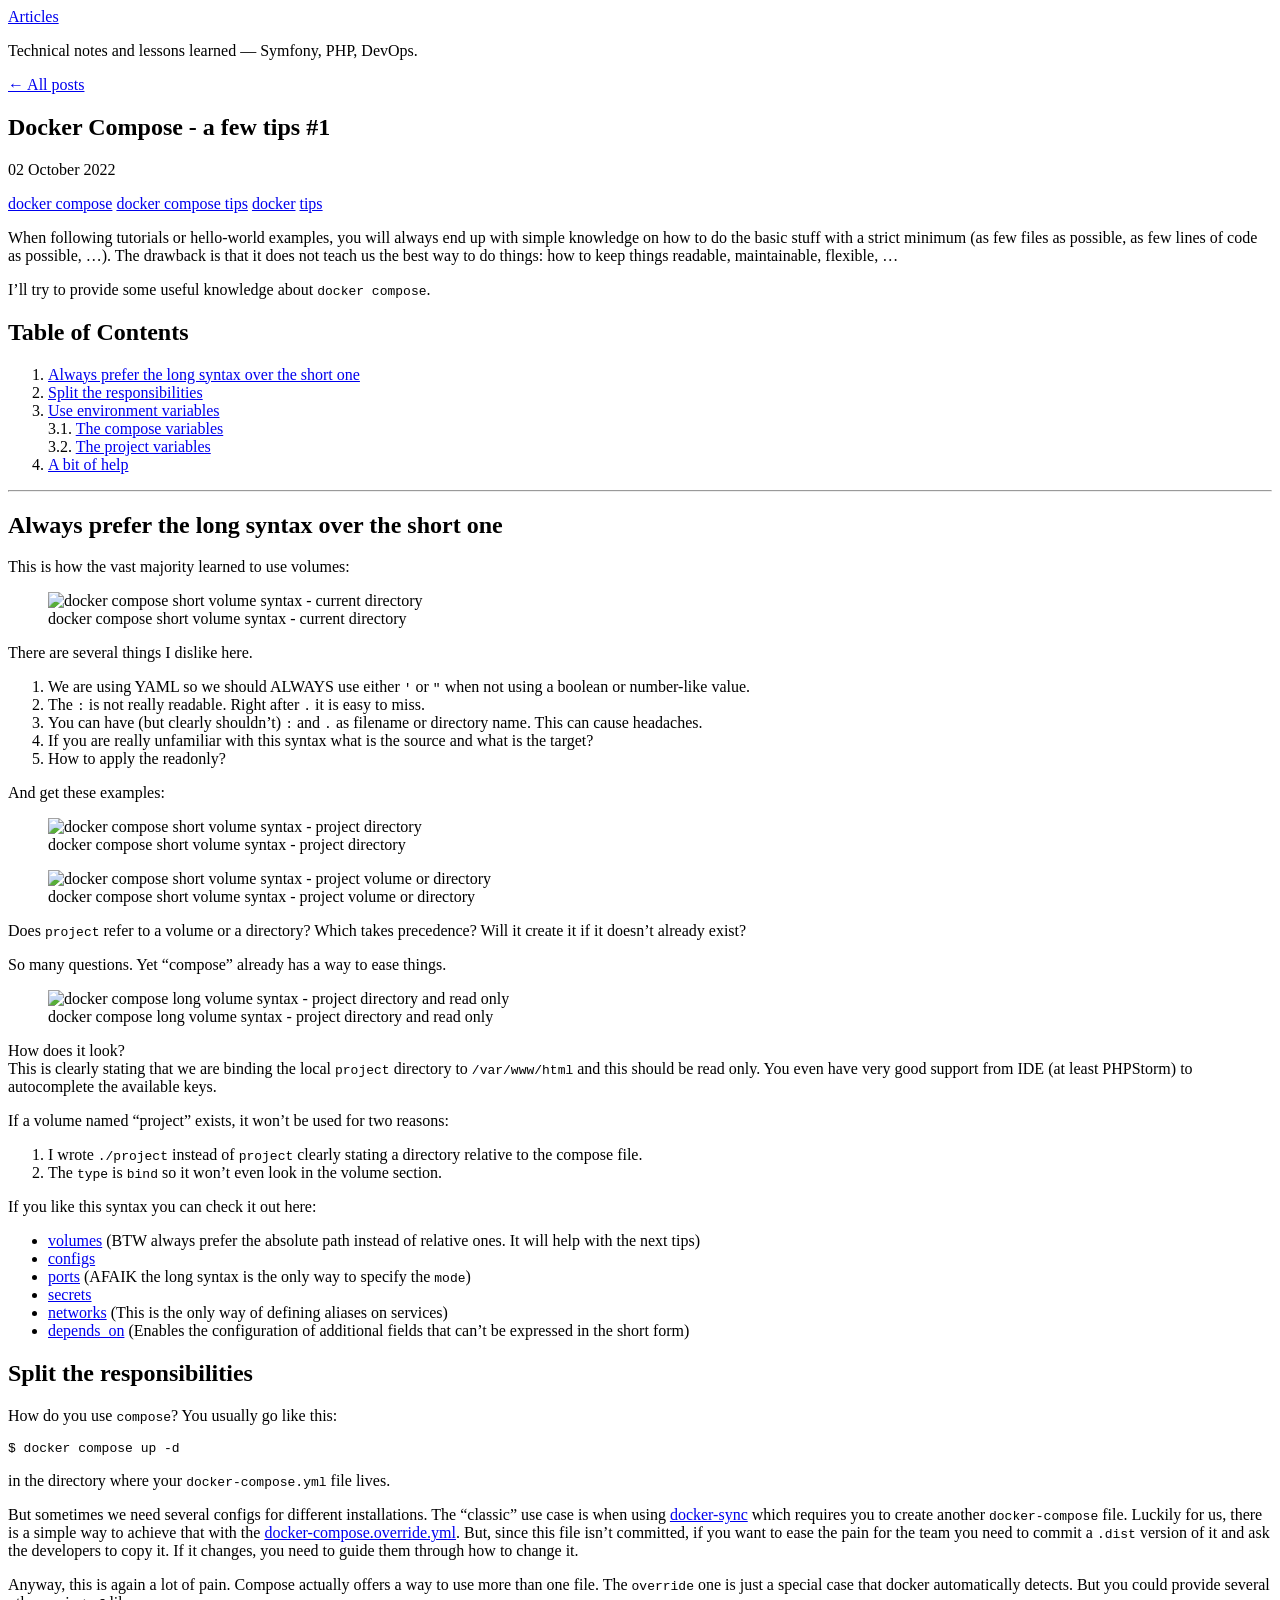
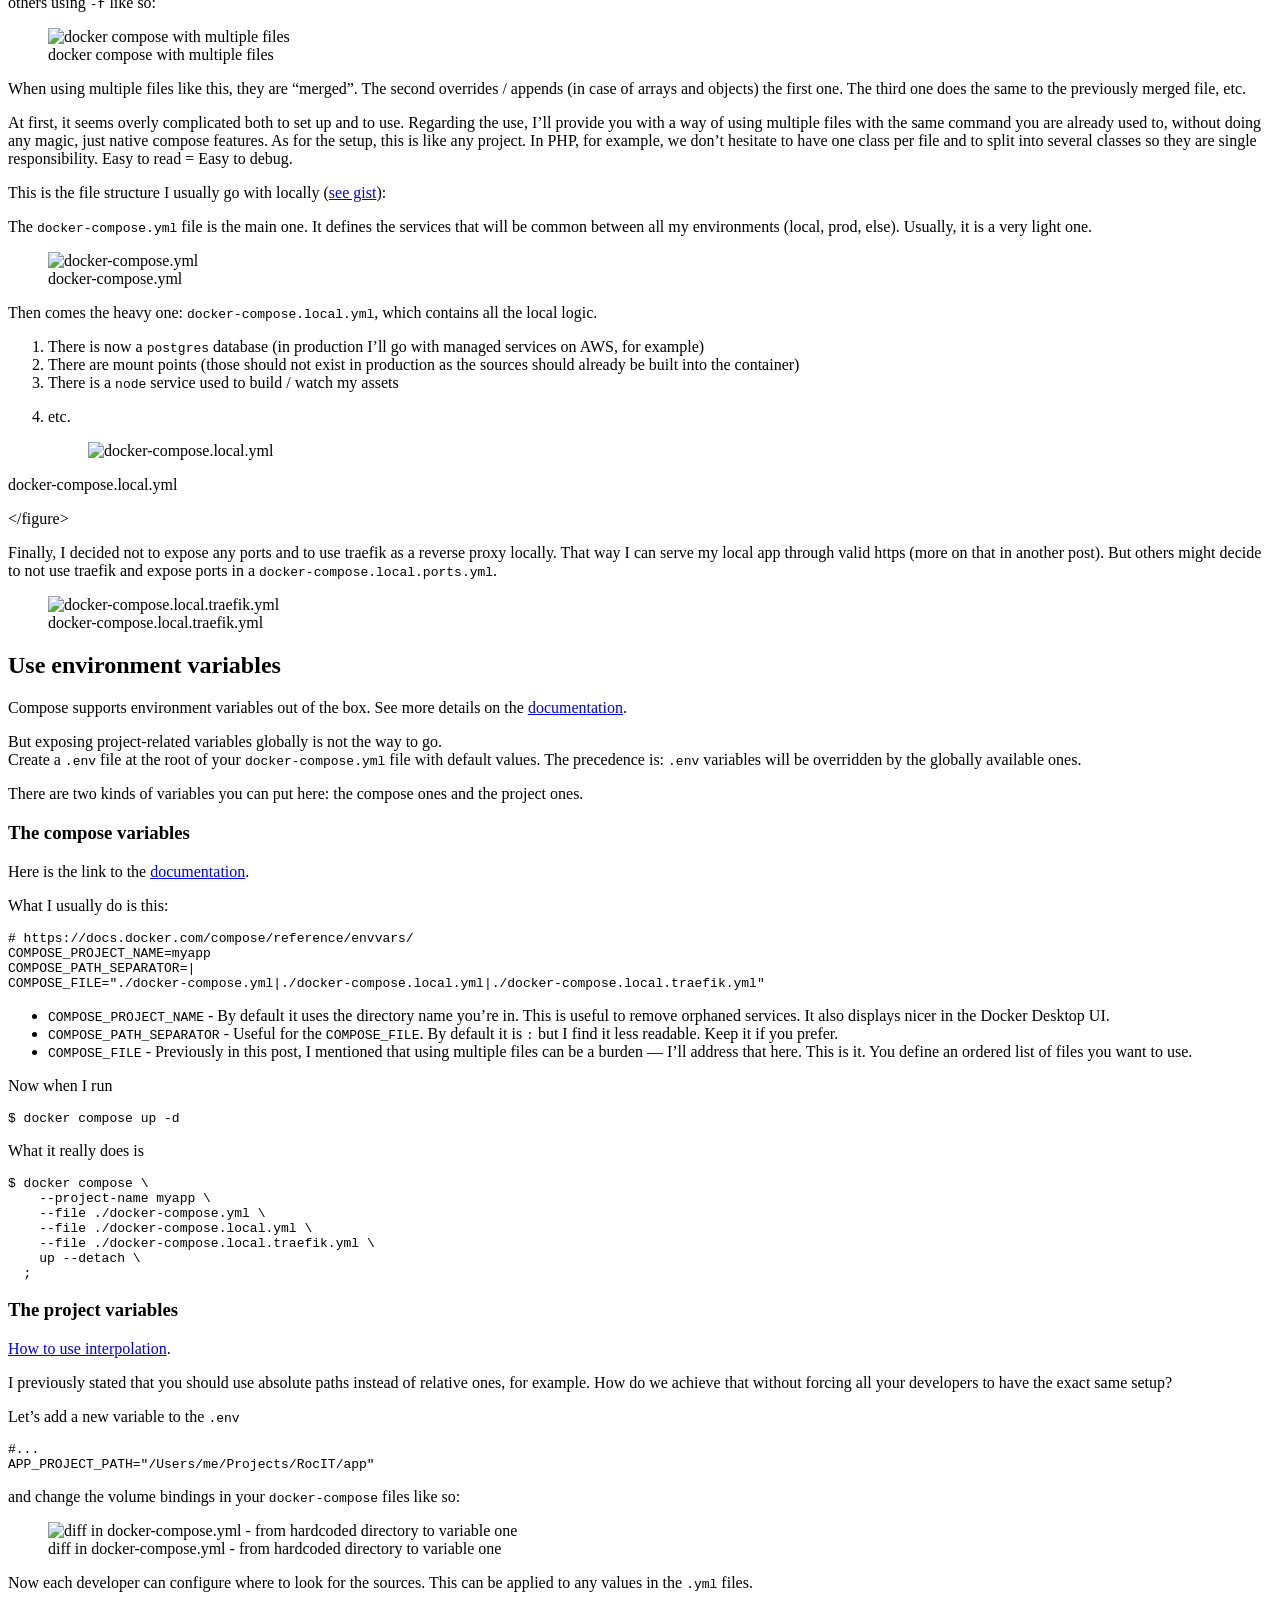
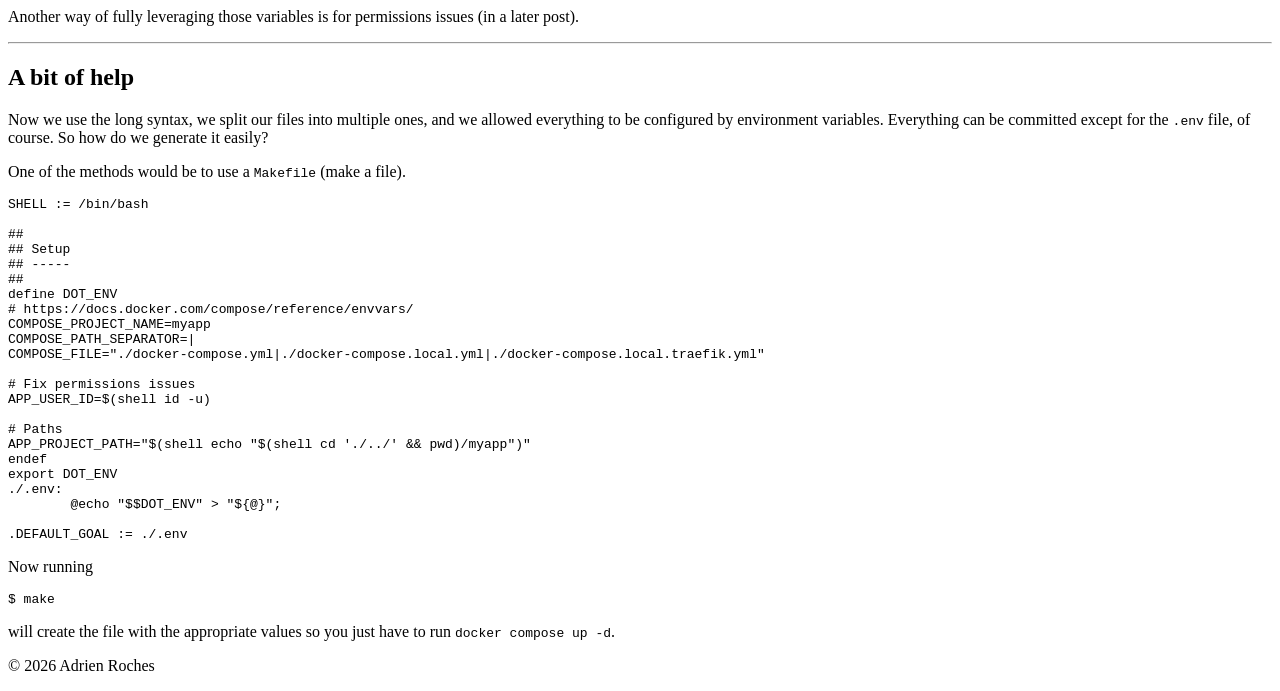
==== commit e24afa08: "deploy: Neirda24/articles-draft@2e21691a7dffebda97cae6a418faf359606ce0d4" ====
--- a/2022/10/02/docker-compose-tips-1/index.html
+++ b/2022/10/02/docker-compose-tips-1/index.html
@@ -9,8 +9,8 @@
 <meta property="og:title" content="Docker Compose - a few tips #1" />
 <meta name="author" content="Adrien Roches" />
 <meta property="og:locale" content="en" />
-<meta name="description" content="When following tutorials or hello-world, you will always end up with simple knowledge on how to do the basic stuff with a strict minimum (fewer files as possible, fewer lines of code, …). The drawbacks are it does not teach us the best way to do things. How to keep things readable, maintainable, flexible, …" />
-<meta name="twitter:description" property="og:description" content="When following tutorials or hello-world, you will always end up with simple knowledge on how to do the basic stuff with a strict minimum (fewer files as possible, fewer lines of code, …). The drawbacks are it does not teach us the best way to do things. How to keep things readable, maintainable, flexible, …" />
+<meta name="description" content="When following tutorials or hello-world examples, you will always end up with simple knowledge on how to do the basic stuff with a strict minimum (as few files as possible, as few lines of code as possible, …). The drawback is that it does not teach us the best way to do things: how to keep things readable, maintainable, flexible, …" />
+<meta name="twitter:description" property="og:description" content="When following tutorials or hello-world examples, you will always end up with simple knowledge on how to do the basic stuff with a strict minimum (as few files as possible, as few lines of code as possible, …). The drawback is that it does not teach us the best way to do things: how to keep things readable, maintainable, flexible, …" />
 <link rel="canonical" href="https://neirda24.github.io/articles/2022/10/02/docker-compose-tips-1/" />
 <meta property="og:url" content="https://neirda24.github.io/articles/2022/10/02/docker-compose-tips-1/" />
 <meta property="og:site_name" content="Articles" />
@@ -20,7 +20,7 @@
 <meta name="twitter:card" content="summary" />
 <meta name="twitter:title" content="Docker Compose - a few tips #1" />
 <script type="application/ld+json">
-{"@context":"https://schema.org","@type":"BlogPosting","author":{"@type":"Person","name":"Adrien Roches"},"dateModified":"2022-10-02T00:00:00+00:00","datePublished":"2022-10-02T00:00:00+00:00","description":"When following tutorials or hello-world, you will always end up with simple knowledge on how to do the basic stuff with a strict minimum (fewer files as possible, fewer lines of code, …). The drawbacks are it does not teach us the best way to do things. How to keep things readable, maintainable, flexible, …","headline":"Docker Compose - a few tips #1","mainEntityOfPage":{"@type":"WebPage","@id":"https://neirda24.github.io/articles/2022/10/02/docker-compose-tips-1/"},"url":"https://neirda24.github.io/articles/2022/10/02/docker-compose-tips-1/"}</script>
+{"@context":"https://schema.org","@type":"BlogPosting","author":{"@type":"Person","name":"Adrien Roches"},"dateModified":"2022-10-02T00:00:00+00:00","datePublished":"2022-10-02T00:00:00+00:00","description":"When following tutorials or hello-world examples, you will always end up with simple knowledge on how to do the basic stuff with a strict minimum (as few files as possible, as few lines of code as possible, …). The drawback is that it does not teach us the best way to do things: how to keep things readable, maintainable, flexible, …","headline":"Docker Compose - a few tips #1","mainEntityOfPage":{"@type":"WebPage","@id":"https://neirda24.github.io/articles/2022/10/02/docker-compose-tips-1/"},"url":"https://neirda24.github.io/articles/2022/10/02/docker-compose-tips-1/"}</script>
 <!-- End Jekyll SEO tag -->
 
   <link rel="stylesheet" href="/articles/assets/css/style.css">
@@ -31,11 +31,11 @@
   <header class="site-header">
     <div class="site-header-inner">
       <a class="site-title" href="/articles/">Articles</a>
-      <p class="site-description">Notes techniques et retours d'expérience — Symfony, PHP, DevOps.</p>
+      <p class="site-description">Technical notes and lessons learned — Symfony, PHP, DevOps.</p>
     </div>
   </header>
   <main class="site-content">
-    <a class="back-link" href="/articles/">&larr; Tous les articles</a>
+    <a class="back-link" href="/articles/">&larr; All posts</a>
 <article class="post">
   <header class="post-header">
     <h1 class="post-title">Docker Compose - a few tips #1</h1>
@@ -57,7 +57,7 @@
     
   </header>
   <div class="post-content">
-    <p>When following tutorials or hello-world, you will always end up with simple knowledge on how to do the basic stuff with a strict minimum (fewer files as possible, fewer lines of code, …). The drawbacks are it does not teach us the best way to do things. How to keep things readable, maintainable, flexible, …</p>
+    <p>When following tutorials or hello-world examples, you will always end up with simple knowledge on how to do the basic stuff with a strict minimum (as few files as possible, as few lines of code as possible, …). The drawback is that it does not teach us the best way to do things: how to keep things readable, maintainable, flexible, …</p>
 
 <p>I’ll try to provide some useful knowledge about <code class="language-plaintext highlighter-rouge">docker compose</code>.</p>
 
@@ -76,7 +76,7 @@
 
 <h2 id="always-prefer-the-long-syntax-over-the-short-one">Always prefer the long syntax over the short one</h2>
 
-<p>This is how the vast majority learned to use volumes :</p>
+<p>This is how the vast majority learned to use volumes:</p>
 
 <figure class="post-figure post-figure--center">
   <img src="/articles/assets/img/docker-compose-tips-1/compose_volumes_short-1.png" alt="docker compose short volume syntax - current directory" loading="lazy" />
@@ -89,11 +89,11 @@
   <li>We are using YAML so we should ALWAYS use either <code class="language-plaintext highlighter-rouge">'</code> or <code class="language-plaintext highlighter-rouge">"</code> when not using a boolean or number-like value.</li>
   <li>The <code class="language-plaintext highlighter-rouge">:</code> is not really readable. Right after <code class="language-plaintext highlighter-rouge">.</code> it is easy to miss.</li>
   <li>You can have (but clearly shouldn’t) <code class="language-plaintext highlighter-rouge">:</code> and <code class="language-plaintext highlighter-rouge">.</code> as filename or directory name. This can cause headaches.</li>
-  <li>If you are really unfamiliar with this syntax what is the source and what is the target ?</li>
-  <li>How to apply the readonly ?</li>
+  <li>If you are really unfamiliar with this syntax what is the source and what is the target?</li>
+  <li>How to apply the readonly?</li>
 </ol>
 
-<p>And get these examples :</p>
+<p>And get these examples:</p>
 
 <figure class="post-figure post-figure--center">
   <img src="/articles/assets/img/docker-compose-tips-1/compose_volumes_short_project-1.png" alt="docker compose short volume syntax - project directory" loading="lazy" />
@@ -105,7 +105,7 @@
   <figcaption>docker compose short volume syntax - project volume or directory</figcaption>
 </figure>
 
-<p>Does <code class="language-plaintext highlighter-rouge">project</code> refers to a volume or a directory ? Which takes precedence ? Will it create it if it doesn’t already exists ?</p>
+<p>Does <code class="language-plaintext highlighter-rouge">project</code> refer to a volume or a directory? Which takes precedence? Will it create it if it doesn’t already exist?</p>
 
 <p>So many questions. Yet “compose” already has a way to ease things.</p>
 
@@ -114,17 +114,17 @@
   <figcaption>docker compose long volume syntax - project directory and read only</figcaption>
 </figure>
 
-<p>How does it look ?<br />
+<p>How does it look?<br />
 This is clearly stating that we are binding the local <code class="language-plaintext highlighter-rouge">project</code> directory to <code class="language-plaintext highlighter-rouge">/var/www/html</code> and this should be read only. You even have very good support from IDE (at least PHPStorm) to autocomplete the available keys.</p>
 
-<p>If a volume named “project” exists, it won’t be used for two reasons :</p>
+<p>If a volume named “project” exists, it won’t be used for two reasons:</p>
 
 <ol>
   <li>I wrote <code class="language-plaintext highlighter-rouge">./project</code> instead of <code class="language-plaintext highlighter-rouge">project</code> clearly stating a directory relative to the compose file.</li>
   <li>The <code class="language-plaintext highlighter-rouge">type</code> is <code class="language-plaintext highlighter-rouge">bind</code> so it won’t even look in the volume section.</li>
 </ol>
 
-<p>If you like this syntax you can check it out here :</p>
+<p>If you like this syntax you can check it out here:</p>
 
 <ul>
   <li><a href="https://github.com/compose-spec/compose-spec/blob/master/spec.md#long-syntax-4">volumes</a> (BTW always prefer the absolute path instead of relative ones. It will help with the next tips)</li>
@@ -137,27 +137,27 @@
 
 <h2 id="split-the-responsibilities">Split the responsibilities</h2>
 
-<p>How do you use <code class="language-plaintext highlighter-rouge">compose</code> ? You usually go like this :</p>
+<p>How do you use <code class="language-plaintext highlighter-rouge">compose</code>? You usually go like this:</p>
 
 <div class="language-bash highlighter-rouge"><div class="highlight"><pre class="highlight"><code><span class="nv">$ </span>docker compose up <span class="nt">-d</span>
 </code></pre></div></div>
 
 <p>in the directory where your <code class="language-plaintext highlighter-rouge">docker-compose.yml</code> file lives.</p>
 
-<p>But sometimes we need several configs for different installations. The “classic” use case is when using <a href="https://docker-sync.readthedocs.io/en/latest/">docker-sync</a> which requires you to create another <code class="language-plaintext highlighter-rouge">docker-compose</code> file. Luckily for us, there is a simple way to achieve that with the <a href="https://docs.docker.com/compose/extends/#understanding-multiple-compose-files">docker-compose.override.yml</a>. But, this file not being committed, if you want to ease the pain for the team you need to commit a <code class="language-plaintext highlighter-rouge">.dist</code> version of it and ask the developers to copy it. If it changes you need to guide them through how to change it.</p>
-
-<p>Anyway, this is again a lot of pain. Compose offers a way to use more than one file actually. the <code class="language-plaintext highlighter-rouge">override</code> one is just a special case that docker automatically detects. But you could provide several others using <code class="language-plaintext highlighter-rouge">-f</code> like so :</p>
+<p>But sometimes we need several configs for different installations. The “classic” use case is when using <a href="https://docker-sync.readthedocs.io/en/latest/">docker-sync</a> which requires you to create another <code class="language-plaintext highlighter-rouge">docker-compose</code> file. Luckily for us, there is a simple way to achieve that with the <a href="https://docs.docker.com/compose/extends/#understanding-multiple-compose-files">docker-compose.override.yml</a>. But, since this file isn’t committed, if you want to ease the pain for the team you need to commit a <code class="language-plaintext highlighter-rouge">.dist</code> version of it and ask the developers to copy it. If it changes, you need to guide them through how to change it.</p>
+
+<p>Anyway, this is again a lot of pain. Compose actually offers a way to use more than one file. The <code class="language-plaintext highlighter-rouge">override</code> one is just a special case that docker automatically detects. But you could provide several others using <code class="language-plaintext highlighter-rouge">-f</code> like so:</p>
 
 <figure class="post-figure post-figure--center">
   <img src="/articles/assets/img/docker-compose-tips-1/compose_multiple_files.png" alt="docker compose with multiple files" loading="lazy" />
   <figcaption>docker compose with multiple files</figcaption>
 </figure>
 
-<p>When using multiple files like this they are “merged”. The second, override / append (in case of arrays and objects) the first one. The third one does the same to the previously merged file, etc etc.</p>
-
-<p>At first, it seems overly complicated both to set up and to use. Regarding the use, I’ll provide you with a way of using multiple files with the same command you are already used to without doing any magic just native compose features. As for the setup this is like any project. In PHP for example we don’t hesitate to have one class per file and to split into several classes so they are single responsibility. Easy to read = Easy to debug.</p>
-
-<p>This is the file structure I usually go with locally (<a href="https://gist.github.com/Neirda24/ffdb8dee99a5bc82fc577f55be05a80e">see gist</a>) :</p>
+<p>When using multiple files like this, they are “merged”. The second overrides / appends (in case of arrays and objects) the first one. The third one does the same to the previously merged file, etc.</p>
+
+<p>At first, it seems overly complicated both to set up and to use. Regarding the use, I’ll provide you with a way of using multiple files with the same command you are already used to, without doing any magic, just native compose features. As for the setup, this is like any project. In PHP, for example, we don’t hesitate to have one class per file and to split into several classes so they are single responsibility. Easy to read = Easy to debug.</p>
+
+<p>This is the file structure I usually go with locally (<a href="https://gist.github.com/Neirda24/ffdb8dee99a5bc82fc577f55be05a80e">see gist</a>):</p>
 
 <p>The <code class="language-plaintext highlighter-rouge">docker-compose.yml</code> file is the main one. It defines the services that will be common between all my environments (local, prod, else). Usually, it is a very light one.</p>
 
@@ -166,14 +166,14 @@
   <figcaption>docker-compose.yml</figcaption>
 </figure>
 
-<p>Then goes the heavy one. The <code class="language-plaintext highlighter-rouge">docker-compose.local.yml</code> which contains all the local logic.</p>
+<p>Then comes the heavy one: <code class="language-plaintext highlighter-rouge">docker-compose.local.yml</code>, which contains all the local logic.</p>
 
 <ol>
-  <li>There is now a <code class="language-plaintext highlighter-rouge">postgres</code> database (in production I’ll go on managed services on AWS for example)</li>
+  <li>There is now a <code class="language-plaintext highlighter-rouge">postgres</code> database (in production I’ll go with managed services on AWS, for example)</li>
   <li>There are mount points (those should not exist in production as the sources should already be built into the container)</li>
   <li>There is a <code class="language-plaintext highlighter-rouge">node</code> service used to build / watch my assets</li>
   <li>
-    <p>etc etc</p>
+    <p>etc.</p>
 
     <figure class="post-figure post-figure--center">
   <img src="/articles/assets/img/docker-compose-tips-1/docker-compose.local.yml.png" alt="docker-compose.local.yml" loading="lazy" />
@@ -183,7 +183,7 @@
 <figcaption>docker-compose.local.yml</figcaption>
 <p>&lt;/figure&gt;</p>
 
-<p>Finally, I decided to not expose any ports and use traefik as a reverse proxy locally. That way I can serve my local app through valid https (more on that in another post). But others might decide to not use traefik and expose ports in a <code class="language-plaintext highlighter-rouge">docker-compose.local.ports.yml</code>.</p>
+<p>Finally, I decided not to expose any ports and to use traefik as a reverse proxy locally. That way I can serve my local app through valid https (more on that in another post). But others might decide to not use traefik and expose ports in a <code class="language-plaintext highlighter-rouge">docker-compose.local.ports.yml</code>.</p>
 
 <figure class="post-figure post-figure--center">
   <img src="/articles/assets/img/docker-compose-tips-1/docker-compose.local.traefik.yml.png" alt="docker-compose.local.traefik.yml" loading="lazy" />
@@ -192,18 +192,18 @@
 
 <h2 id="use-environment-variables">Use environment variables</h2>
 
-<p>Compose support environment variables out of the box. See more details on the <a href="https://docs.docker.com/compose/environment-variables/">documentation</a>.</p>
+<p>Compose supports environment variables out of the box. See more details on the <a href="https://docs.docker.com/compose/environment-variables/">documentation</a>.</p>
 
 <p>But exposing project-related variables globally is not the way to go.<br />
-Creating a <code class="language-plaintext highlighter-rouge">.env</code> file at the root of your <code class="language-plaintext highlighter-rouge">docker-compose.yml</code> file with default values. The precedence is <code class="language-plaintext highlighter-rouge">.env</code> variables will be overridden by the globally available ones.</p>
-
-<p>There are two kinds of variables you can put here. The compose ones and the project ones.</p>
+Create a <code class="language-plaintext highlighter-rouge">.env</code> file at the root of your <code class="language-plaintext highlighter-rouge">docker-compose.yml</code> file with default values. The precedence is: <code class="language-plaintext highlighter-rouge">.env</code> variables will be overridden by the globally available ones.</p>
+
+<p>There are two kinds of variables you can put here: the compose ones and the project ones.</p>
 
 <h3 id="the-compose-variables">The compose variables</h3>
 
 <p>Here is the link to the <a href="https://docs.docker.com/compose/reference/envvars/">documentation</a>.</p>
 
-<p>What I usually do is this :</p>
+<p>What I usually do is this:</p>
 
 <pre><code class="language-dotenv"># https://docs.docker.com/compose/reference/envvars/
 COMPOSE_PROJECT_NAME=myapp
@@ -214,7 +214,7 @@
 <ul>
   <li><code class="language-plaintext highlighter-rouge">COMPOSE_PROJECT_NAME</code> - By default it uses the directory name you’re in. This is useful to remove orphaned services. It also displays nicer in the Docker Desktop UI.</li>
   <li><code class="language-plaintext highlighter-rouge">COMPOSE_PATH_SEPARATOR</code> - Useful for the <code class="language-plaintext highlighter-rouge">COMPOSE_FILE</code>. By default it is <code class="language-plaintext highlighter-rouge">:</code> but I find it less readable. Keep it if you prefer.</li>
-  <li><code class="language-plaintext highlighter-rouge">COMPOSE_FILE</code> - Previously in this post I stated that using multiple files can be a burden that I’ll lift up later. This is it. You define an ordered list of files you want to use.</li>
+  <li><code class="language-plaintext highlighter-rouge">COMPOSE_FILE</code> - Previously in this post, I mentioned that using multiple files can be a burden — I’ll address that here. This is it. You define an ordered list of files you want to use.</li>
 </ul>
 
 <p>Now when I run</p>
@@ -237,7 +237,7 @@
 
 <p><a href="https://github.com/compose-spec/compose-spec/blob/master/spec.md#interpolation">How to use interpolation</a>.</p>
 
-<p>I previously stated that you should use absolute paths instead of relative ones for example. How to achieve that without forcing all your developers to have the exact same setup ?</p>
+<p>I previously stated that you should use absolute paths instead of relative ones, for example. How do we achieve that without forcing all your developers to have the exact same setup?</p>
 
 <p>Let’s add a new variable to the <code class="language-plaintext highlighter-rouge">.env</code></p>
 
@@ -245,7 +245,7 @@
 APP_PROJECT_PATH="/Users/me/Projects/RocIT/app"
 </code></pre>
 
-<p>and change the volume bindings in your <code class="language-plaintext highlighter-rouge">docker-compose</code> files like so :</p>
+<p>and change the volume bindings in your <code class="language-plaintext highlighter-rouge">docker-compose</code> files like so:</p>
 
 <figure class="post-figure post-figure--center">
   <img src="/articles/assets/img/docker-compose-tips-1/env_diff.png" alt="diff in docker-compose.yml - from hardcoded directory to variable one" loading="lazy" />
@@ -260,9 +260,9 @@
 
 <h2 id="a-bit-of-help">A bit of help</h2>
 
-<p>Now we use the long syntax, we splat our files into multiple ones and we allowed everything to be configured by environment variables. Everything can be committed except for the <code class="language-plaintext highlighter-rouge">.env</code> file of course. So how to generate it easily ?</p>
-
-<p>One of the method would be to use a <code class="language-plaintext highlighter-rouge">Makefile</code> (make a file).</p>
+<p>Now we use the long syntax, we split our files into multiple ones, and we allowed everything to be configured by environment variables. Everything can be committed except for the <code class="language-plaintext highlighter-rouge">.env</code> file, of course. So how do we generate it easily?</p>
+
+<p>One of the methods would be to use a <code class="language-plaintext highlighter-rouge">Makefile</code> (make a file).</p>
 
 <div class="language-makefile highlighter-rouge"><div class="highlight"><pre class="highlight"><code><span class="nv">SHELL</span> <span class="o">:=</span> /bin/bash
 
@@ -289,7 +289,7 @@
 <span class="nv">.DEFAULT_GOAL</span> <span class="o">:=</span> ./.env
 </code></pre></div></div>
 
-<p>now running</p>
+<p>Now running</p>
 
 <div class="language-bash highlighter-rouge"><div class="highlight"><pre class="highlight"><code><span class="nv">$ </span>make
 </code></pre></div></div>
